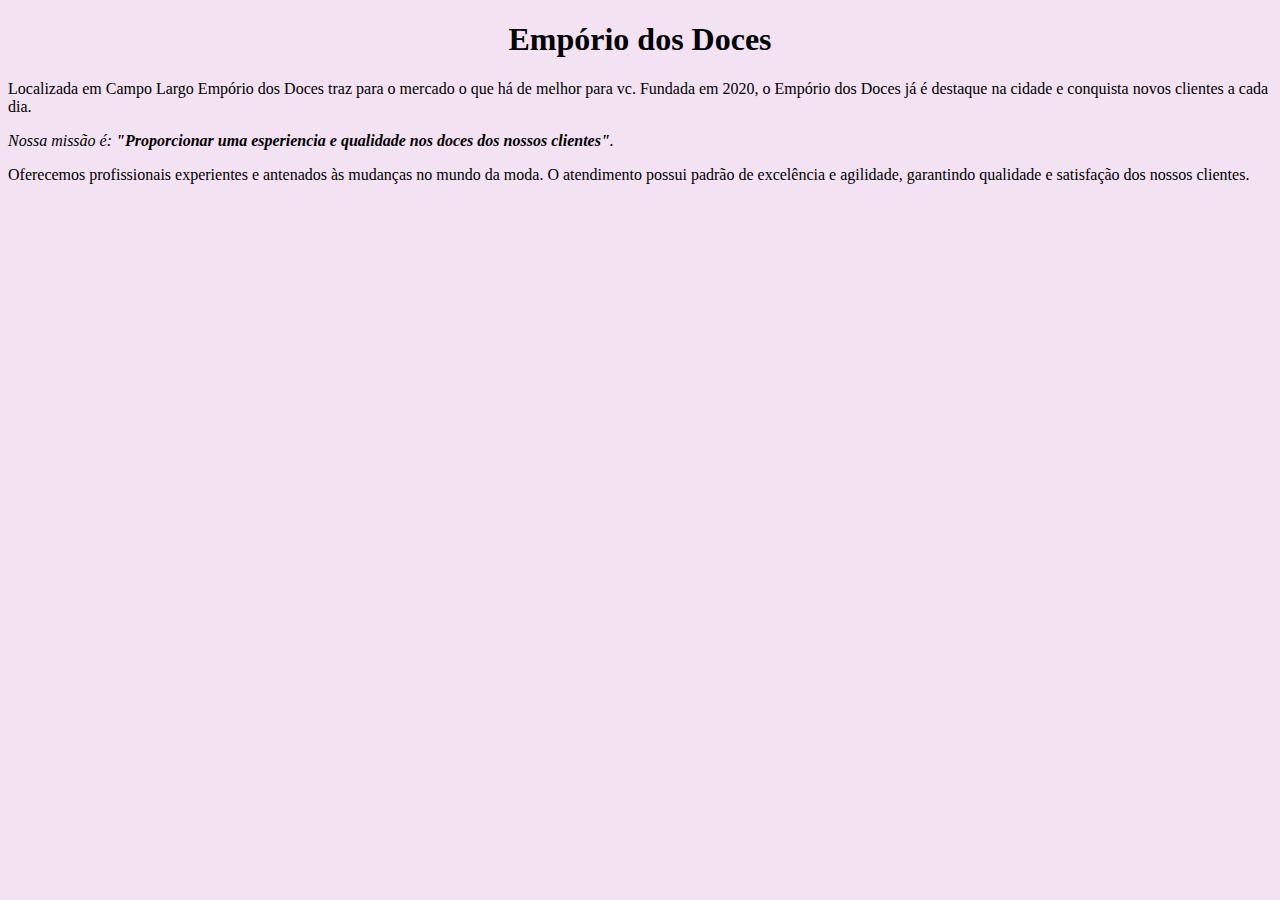
==== index.html @ a65759f2 "k" ====
<!DOCTYPE html>
<html lang="pt-br">
    <head>
        <meta charset="UTF-8">
        <title>Empoório dos Doces</title>
        <link rel="stylesheet" href="style.css">
    </head>

    <body>
        <h1>Empório dos Doces</h1>

        <p>Localizada em Campo Largo </strong>Empório dos Doces</strong> traz para o mercado o que há de melhor
        para vc. Fundada em 2020, o Empório dos Doces já é destaque na cidade e conquista novos
        clientes a cada dia.</p>

        <p style="font size: 20px"><em>Nossa missão é: <strong>"Proporcionar uma esperiencia e qualidade nos doces dos nossos 
        clientes"</strong>.</em></p>

        <p>Oferecemos profissionais experientes e antenados às mudanças no mundo da moda. O atendimento possui padrão de excelência
        e agilidade, garantindo qualidade e satisfação dos nossos clientes.</p>

        <img src="capcake.jpg" alt="">
    </body>
 </html>
---- style.css ----
h1{
text-align: center;
color:rgb(245, 34, 26),

}
body {

    background-color: rgb(243, 226, 241);
}
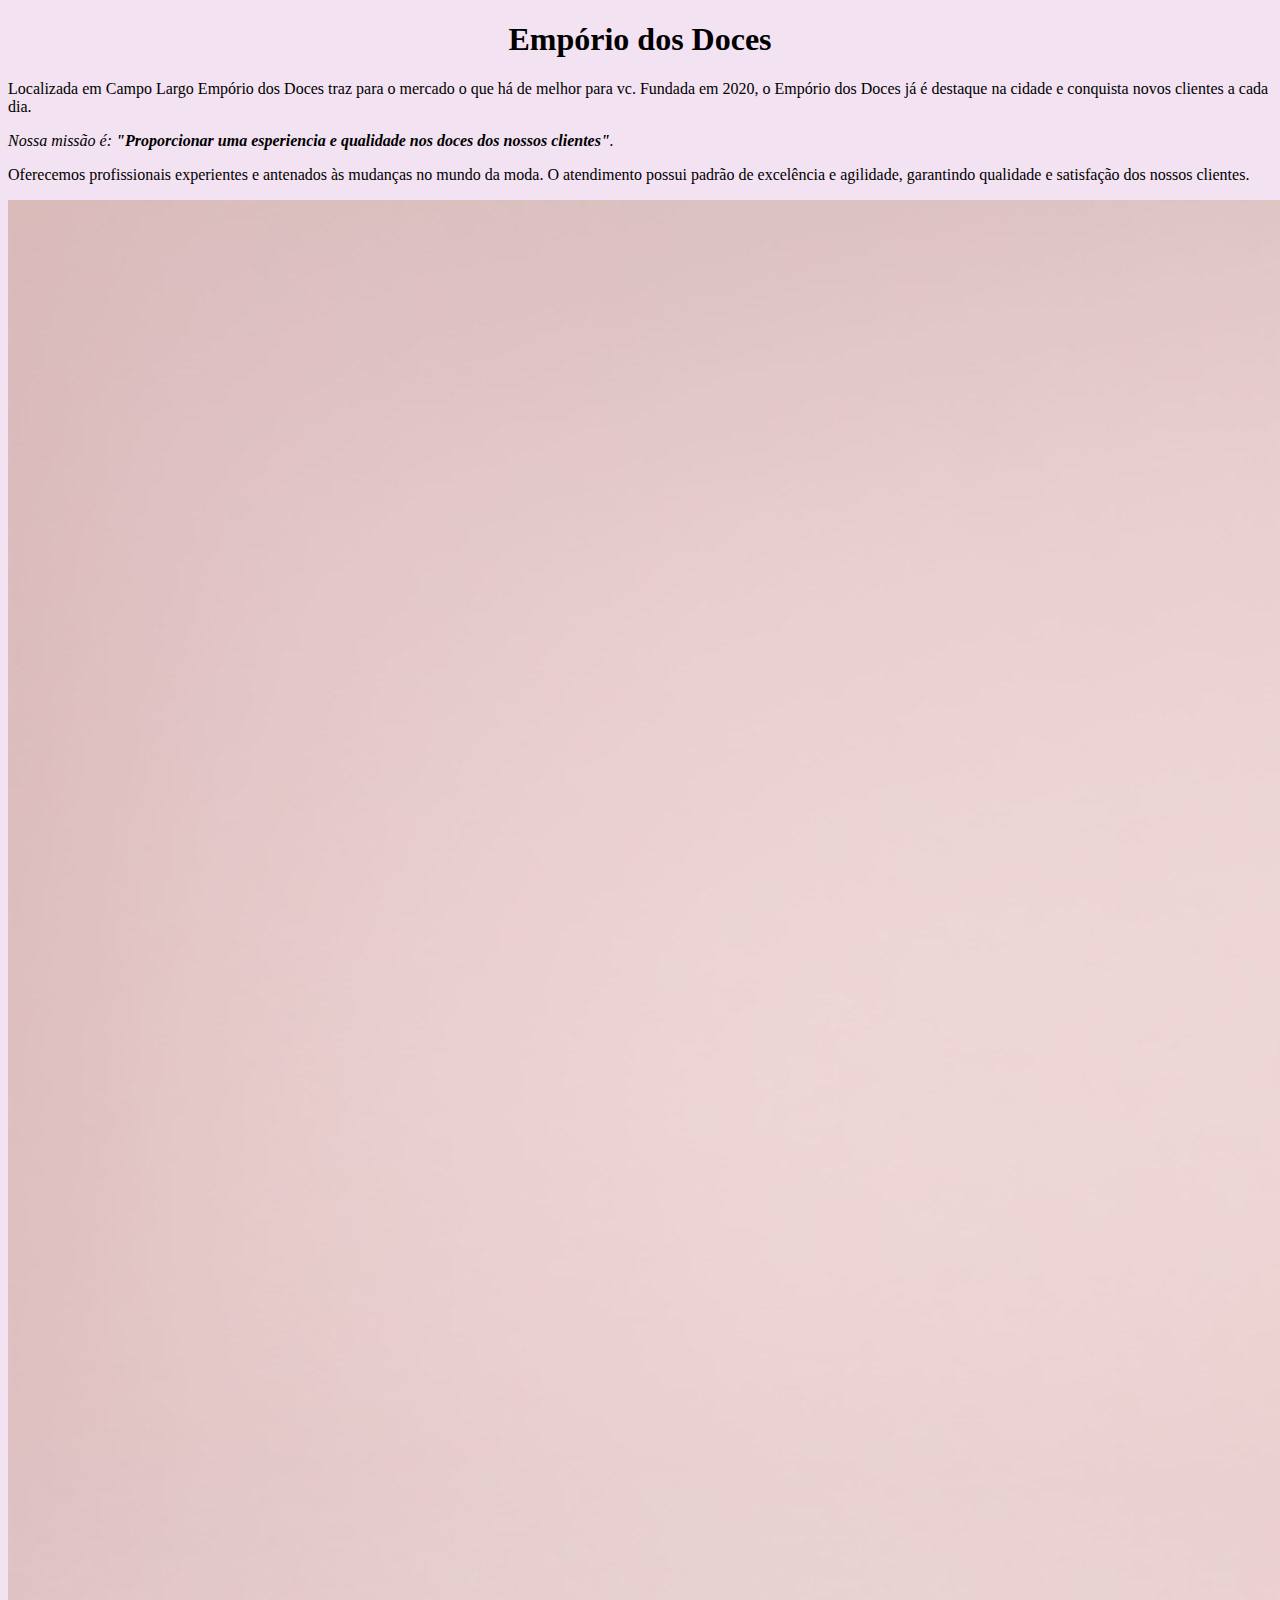
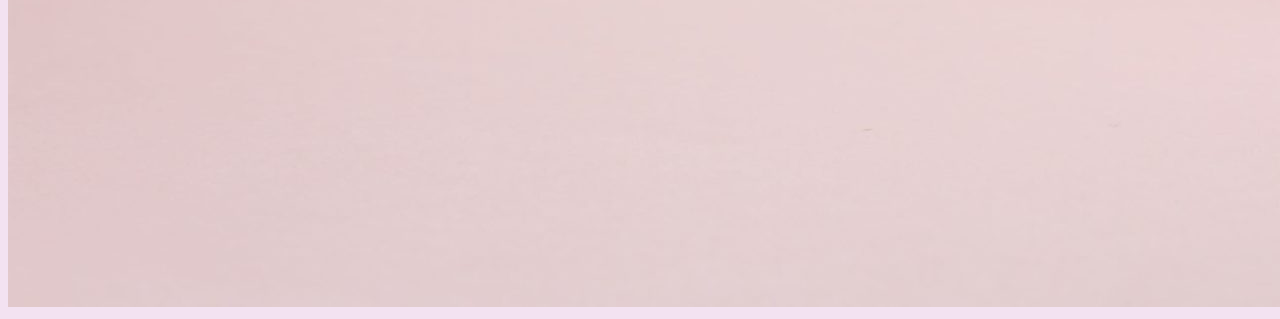
==== commit 79bea785: "h" ====
--- a/index.html
+++ b/index.html
@@ -19,6 +19,6 @@
         <p>Oferecemos profissionais experientes e antenados às mudanças no mundo da moda. O atendimento possui padrão de excelência
         e agilidade, garantindo qualidade e satisfação dos nossos clientes.</p>
 
-        <img src="capcake.jpg" alt="">
+        <img src="cupcake.jpg" alt="">
     </body>
  </html>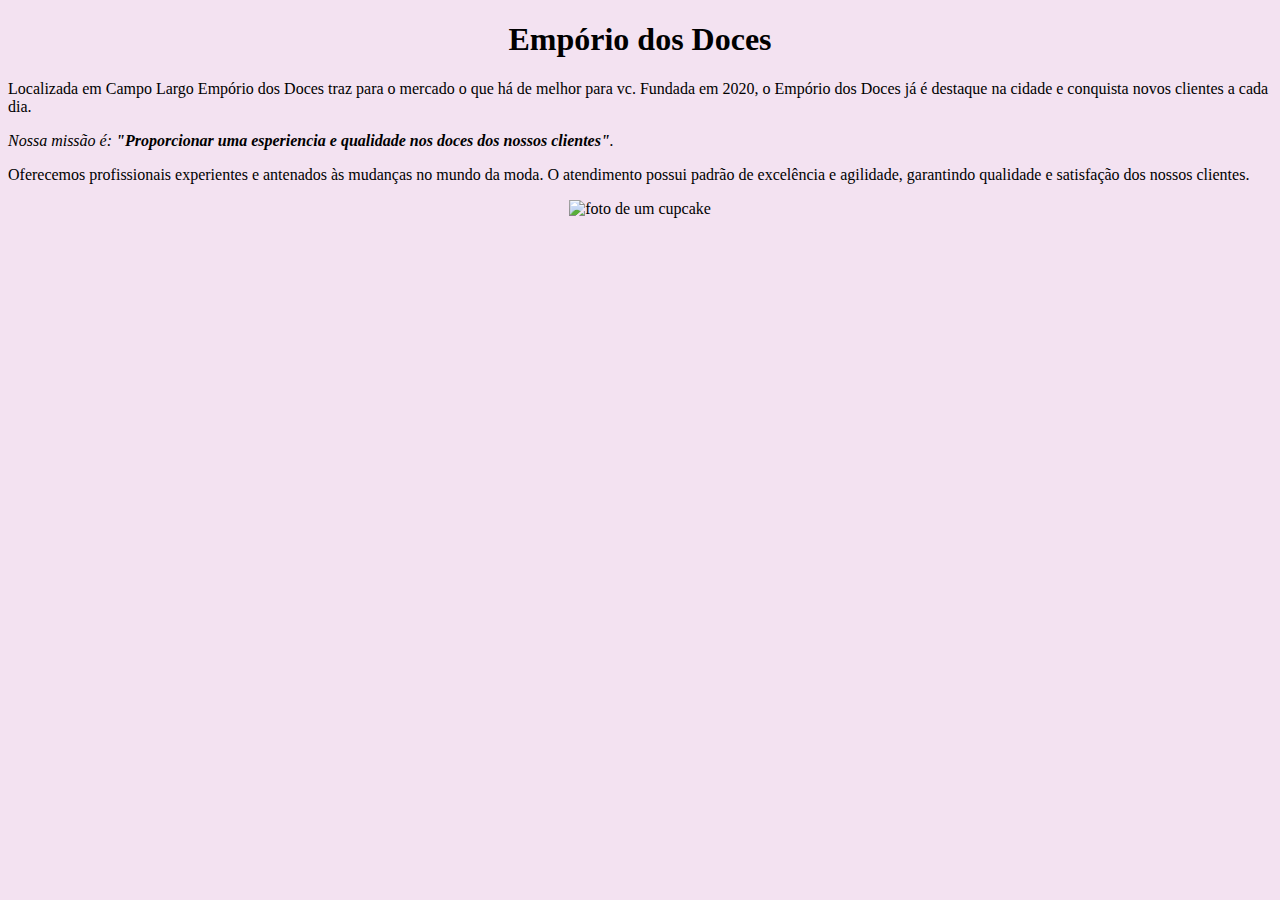
==== commit 37bdf55e: "adad" ====
--- a/index.html
+++ b/index.html
@@ -18,7 +18,14 @@
 
         <p>Oferecemos profissionais experientes e antenados às mudanças no mundo da moda. O atendimento possui padrão de excelência
         e agilidade, garantindo qualidade e satisfação dos nossos clientes.</p>
-
-        <img src="cupcake.jpg" alt="">
+        <style>
+            div{
+                text-align: center;
+             } 
+        </style>
+<div>  
+    <img src="cupa.jpg" alt="foto de um cupcake"> 
+</div>
+        
     </body>
  </html>--- a/style.css
+++ b/style.css
@@ -6,4 +6,7 @@
 body {
 
     background-color: rgb(243, 226, 241);
-}+}
+
+img{
+   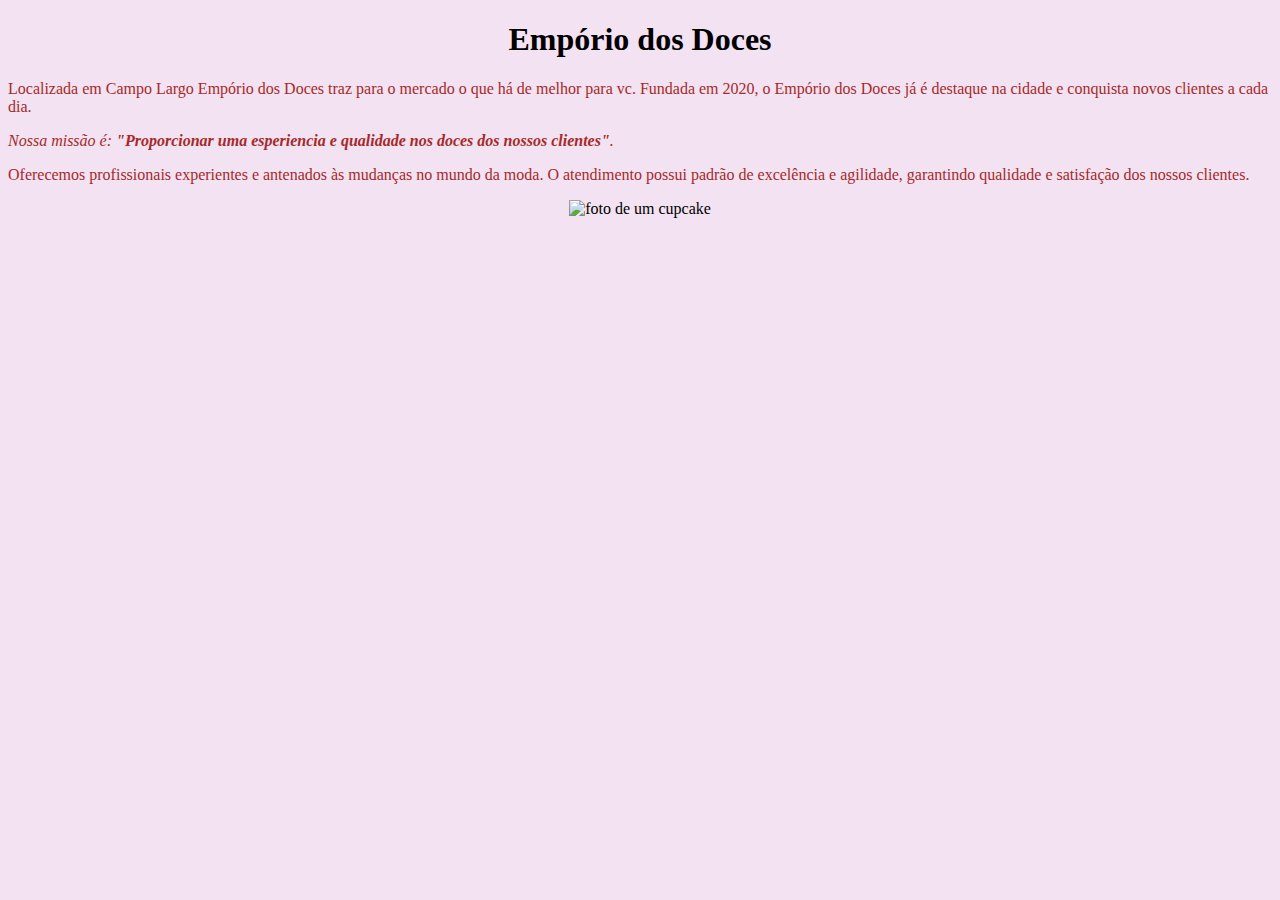
==== commit 8b33c276: "." ====
--- a/index.html
+++ b/index.html
@@ -2,12 +2,12 @@
 <html lang="pt-br">
     <head>
         <meta charset="UTF-8">
-        <title>Empoório dos Doces</title>
-        <link rel="stylesheet" href="style.css">
+        <title>Empório dos Doces</title>
+       <link rel="stylesheet" href="style.css">
     </head>
 
     <body>
-        <h1>Empório dos Doces</h1>
+    <h1> Empório dos Doces</h1>
 
         <p>Localizada em Campo Largo </strong>Empório dos Doces</strong> traz para o mercado o que há de melhor
         para vc. Fundada em 2020, o Empório dos Doces já é destaque na cidade e conquista novos
@@ -24,7 +24,7 @@
              } 
         </style>
 <div>  
-    <img src="cupa.jpg" alt="foto de um cupcake"> 
+    <img src="https://encrypted-tbn0.gstatic.com/images?q=tbn:ANd9GcQSWJffHcV0iqoMuNuHuzDWoG9dr75rmKv0jQ&usqp=CAU" alt="foto de um cupcake"> 
 </div>
         
     </body>
--- a/style.css
+++ b/style.css
@@ -1,12 +1,17 @@
 h1{
 text-align: center;
-color:rgb(245, 34, 26),
+color:rgb(214, 0,0),
 
+}
+p{
+    color: brown;
 }
 body {
 
     background-color: rgb(243, 226, 241);
 }
 
-img{
+body{
+    text-align: start;
+}
    